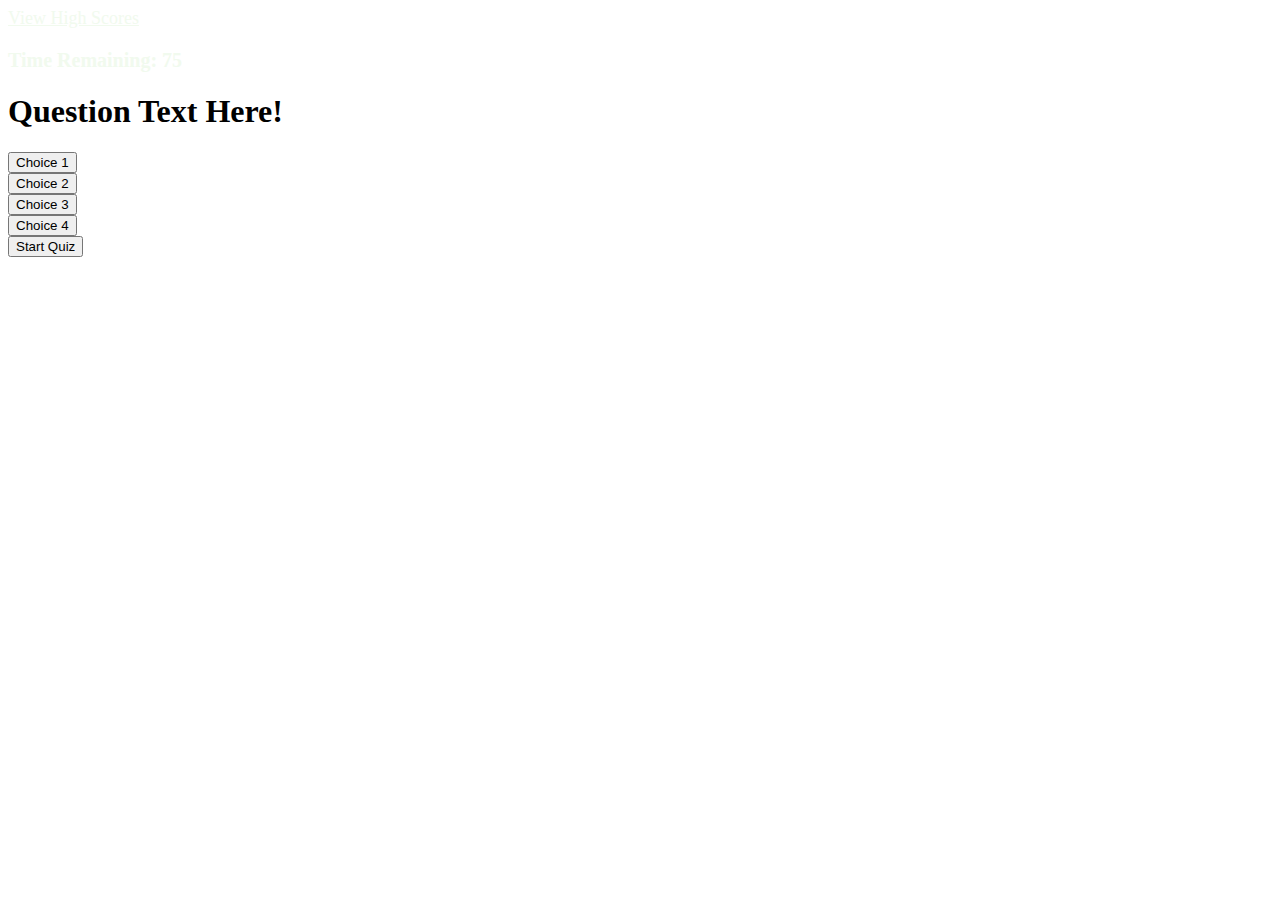
==== game.html @ f159fec6 "initialize game HTML and JS files" ====
<!DOCTYPE html>
<html lang="en">
<head>
    <meta charset="UTF-8">
    <meta name="viewport" content="width=device-width, initial-scale=1.0">
    <link href="https://cdn.jsdelivr.net/npm/bootstrap@5.0.0-beta1/dist/css/bootstrap.min.css" rel="stylesheet" integrity="sha384-giJF6kkoqNQ00vy+HMDP7azOuL0xtbfIcaT9wjKHr8RbDVddVHyTfAAsrekwKmP1" crossorigin="anonymous">
    <link rel="stylesheet" href="style.css">
    <title>Code Quiz</title>
</head>

<header>
    <nav>
        <nav class="navbar navbar-expand-lg navbar-dark bg-dark">
            <div class="container-fluid">
                <a class="navbar-brand navbar-name" id="view-scores" href="">View High Scores</a>
                <div class="navbar-nav justify-content-end">
                    <h3 class="time-remaining">Time Remaining: <span id="timer">75</span></h3>
                </div> 
            </div>
          </nav>
    </nav>
</header>


<body>
    
    <div class="container">
        <div class="row justify-content-center my-5">
            <div class="col-md-8 d-flex justify-content-center">
                <h1 id="question">Question Text Here!</h1>
            </div>
        </div>
        <div class="row justify-content-center my-4">
            <div class="col-md-6 text-center" id="middle-div">
                <div class="row m-2">
                    <button type="button" class="btn btn-dark" id="choice-1">Choice 1</button>
                </div>
                <div class="row m-2">
                    <button type="button" class="btn btn-dark" id="choice-2">Choice 2</button>
                </div>
                <div class="row m-2">
                    <button type="button" class="btn btn-dark" id="choice-3">Choice 3</button>
                </div>
                <div class="row m-2">
                    <button type="button" class="btn btn-dark" id="choice-4">Choice 4</button>
                </div>
            </div>
        </div>
        <div class="row justify-content-center">
            <div class="col-md-4 text-center" id="lower-div">
                <button type="button" class="btn btn-dark" id="start-button">Start Quiz</button>
            </div>
        </div>

        


    </div>




    <script src="game.js"></script>
</body>
</html>
---- style.css ----
.time-remaining {
	color: #f1faee;
	font-size: 20px;
}

#view-scores {
	color: #f1faee;
	font-size: 18px;
}
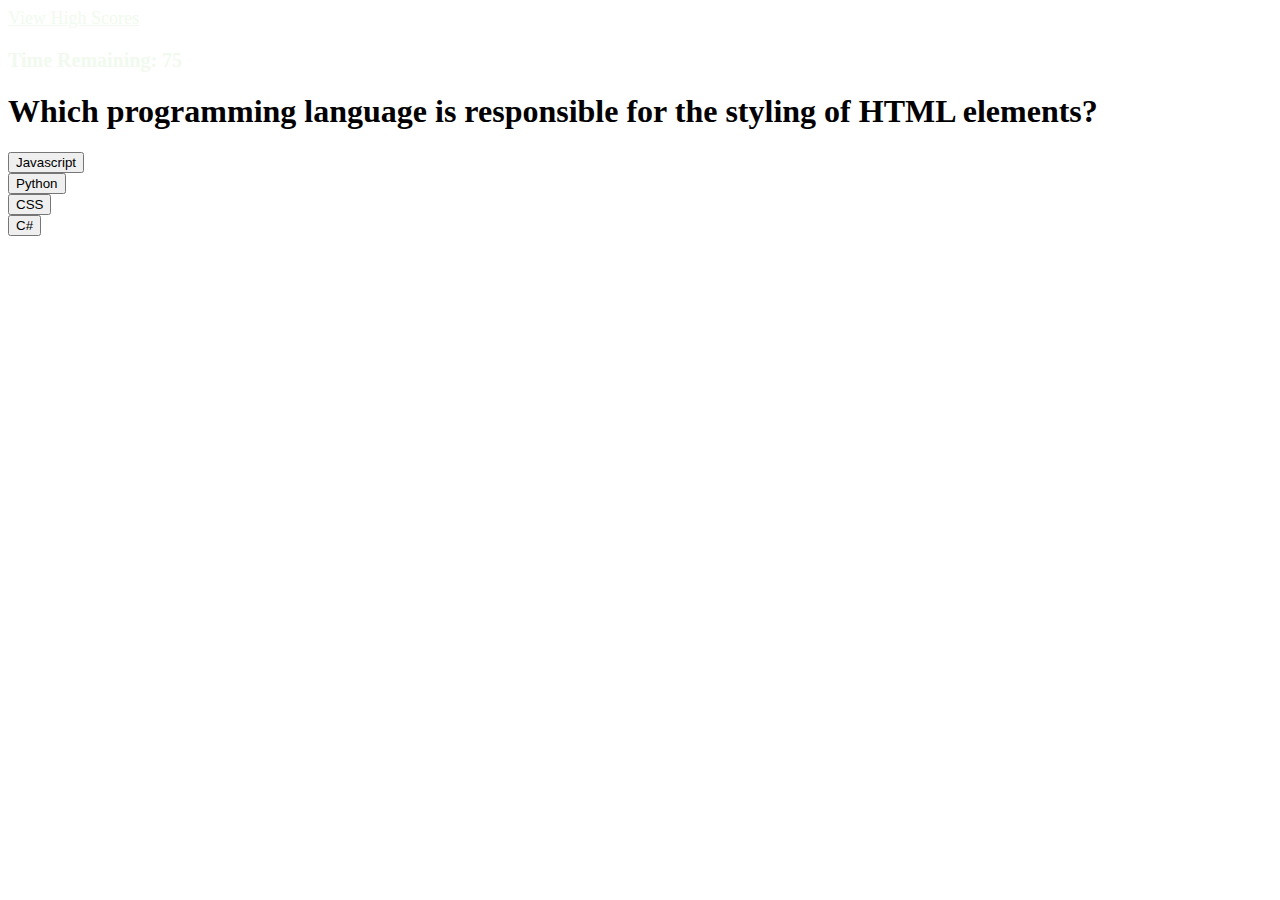
==== commit b6cd8c02: "initialize gameover HTML/JS & add functionality" ====
--- a/game.html
+++ b/game.html
@@ -26,12 +26,12 @@
     
     <div class="container">
         <div class="row justify-content-center my-5">
-            <div class="col-md-8 d-flex justify-content-center">
+            <div class="col-md-6 d-flex justify-content-center">
                 <h1 id="question">Question Text Here!</h1>
             </div>
         </div>
         <div class="row justify-content-center my-4">
-            <div class="col-md-6 text-center" id="middle-div">
+            <div class="col-md-4 text-center" id="middle-div">
                 <div class="row m-2">
                     <button type="button" class="btn btn-dark" id="choice-1">Choice 1</button>
                 </div>
@@ -48,7 +48,7 @@
         </div>
         <div class="row justify-content-center">
             <div class="col-md-4 text-center" id="lower-div">
-                <button type="button" class="btn btn-dark" id="start-button">Start Quiz</button>
+                <p id="feedback"> </p>
             </div>
         </div>
 
--- a/style.css
+++ b/style.css
@@ -7,3 +7,8 @@
 	color: #f1faee;
 	font-size: 18px;
 }
+
+#feedback {
+	font-size: 30px;
+	font-weight: bold;
+}
